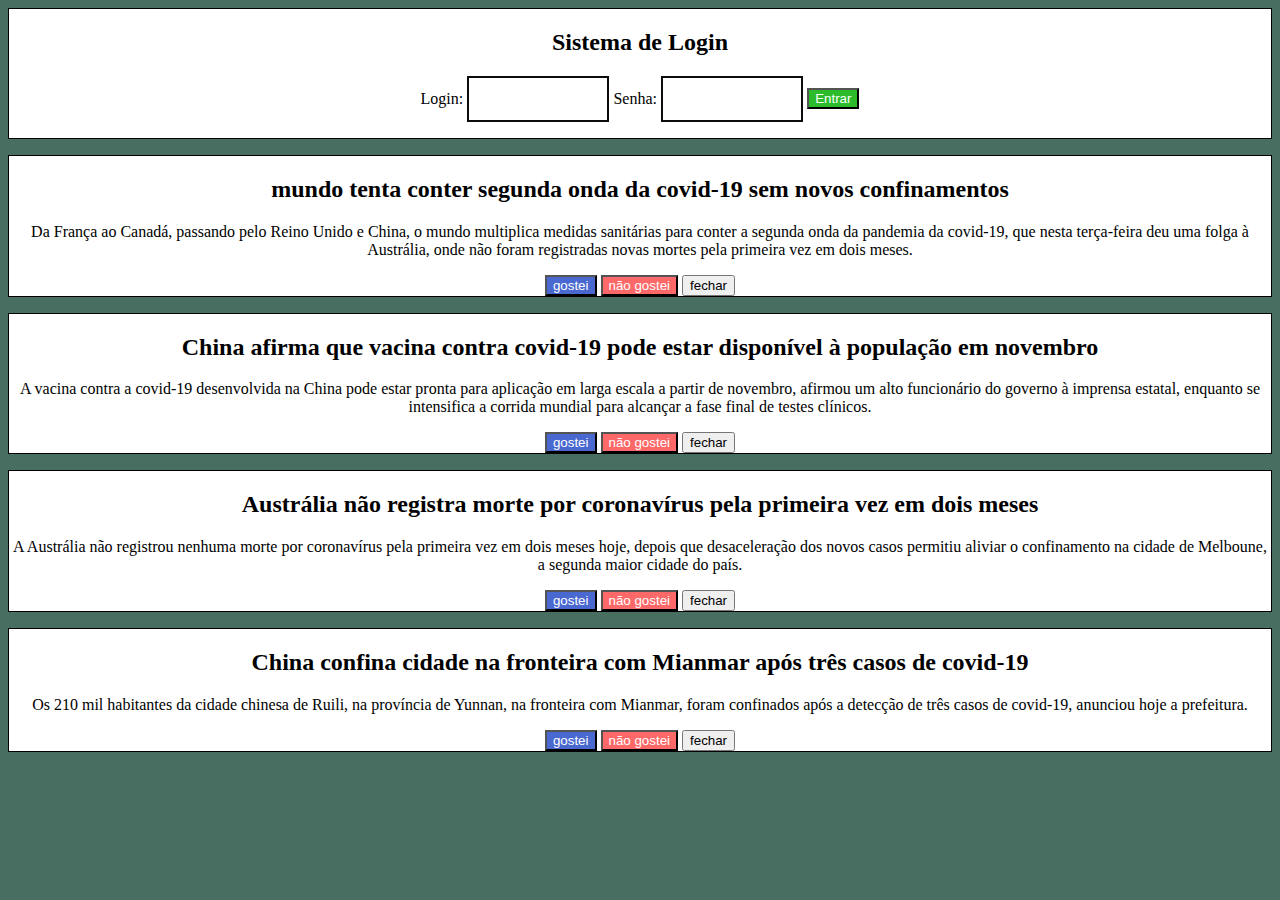
==== index.html @ 89182c9e "segundo commit" ====
<!DOCTYPE html>
<html>
    <head>
        <meta charset="utf-8">
        <script src="script.js"></script>
        <link rel="stylesheet" type="text/css" href="style.css">
    </head>
    <body>
        <div>
            <h2>Sistema de Login</h2>
            <form name="form">
                Login: <input type="text" id="iId" name = "log"/>
                Senha: <input type="password" id ="iPass" name = "pass"/>
                <button type="button" id="login" class="log" onmouseover="mudarCorBtn(this, true)" onmouseout="mudarCorBtn(this, false)" onclick="btnClick()">Entrar</button>
                <p> </p>
            </form>
        </div>
        <p> </p>
        <div id = "label1">
            <h2>mundo tenta conter segunda onda da covid-19 sem novos confinamentos</h2>
            <p>Da França ao Canadá, passando pelo Reino Unido e China, o mundo multiplica medidas sanitárias para conter a segunda onda da pandemia da covid-19, que nesta terça-feira deu uma folga à Austrália, onde não foram registradas novas mortes pela primeira vez em dois meses.</p>
            <form id="form1">
                <button type = "button" name="like" class = "like" onmouseover="mudarCor(0, true, this)" onmouseout="mudarCor(0, false, this)" onclick="mudarCorLike(0, document.getElementById('form1'))">gostei</button>
                <button type = "button" name = "deslike" class="deslike" onmouseover="mudarCorD(0, true, this)" onmouseout="mudarCorD(0, false, this)" onclick="mudarCorDeslike(0, document.getElementById('form1'))">não gostei</button>
                <button type = "button" onclick="document.getElementById('label1').style.display='none'">fechar</button>
            </form>
            
        </div>
        <p> </p>
        <div id = "label2">
            <h2>China afirma que vacina contra covid-19 pode estar disponível à população em novembro</h2>
            <p>A vacina contra a covid-19 desenvolvida na China pode estar pronta para aplicação em larga escala a partir de novembro, afirmou um alto funcionário do governo à imprensa estatal, enquanto se intensifica a corrida mundial para alcançar a fase final de testes clínicos.</p>
            <form id="form2">
                <button type = "button" name = "like" class = "like" onmouseover="mudarCor(1, true, this)" onmouseout="mudarCor(1, false, this)" onclick="mudarCorLike(1, document.getElementById('form2'))">gostei</button>
                <button type = "button" name = "deslike" class = "deslike" onmouseover="mudarCorD(1, true, this)" onmouseout="mudarCorD(1, false, this)" onclick="mudarCorDeslike(1, document.getElementById('form2'))">não gostei</button>
                <button type = "button" onclick="document.getElementById('label2').style.display='none'">fechar</button>
            </form>
        </div>
        <p> </p>
        <div id="label3">
            <h2>Austrália não registra morte por coronavírus pela primeira vez em dois meses</h2>
            <p>A Austrália não registrou nenhuma morte por coronavírus pela primeira vez em dois meses hoje, depois que desaceleração dos novos casos permitiu aliviar o confinamento na cidade de Melboune, a segunda maior cidade do país.</p>
            <form id="form3">
                <button type = "button" name = "like" class = "like" onmouseover="mudarCor(2, true, this)" onmouseout="mudarCor(2, false, this)" onclick="mudarCorLike(2, document.getElementById('form3'))">gostei</button>
                <button type = "button" name = "deslike" class = "deslike" onmouseover="mudarCorD(2, true, this)" onmouseout="mudarCorD(2, false, this)" onclick="mudarCorDeslike(2, document.getElementById('form3'))">não gostei</button>
                <button type = "button" onclick="document.getElementById('label3').style.display='none'">fechar</button>
            </form>
        </div>
        <p> </p>
        <div id="label4">
            <h2>China confina cidade na fronteira com Mianmar após três casos de covid-19</h2>
            <p>Os 210 mil habitantes da cidade chinesa de Ruili, na província de Yunnan, na fronteira com Mianmar, foram confinados após a detecção de três casos de covid-19, anunciou hoje a prefeitura.</p>
            <form id="form4">
                <button type = "button" name = "like" class = "like" onmouseover="mudarCor(3, true, this)" onmouseout="mudarCor(3, false, this)" onclick="mudarCorLike(3, document.getElementById('form4'))">gostei</button>
                <button type = "button" name = "deslike" class = "deslike" onmouseover="mudarCorD(3, true, this)" onmouseout="mudarCorD(3, false, this)" onclick="mudarCorDeslike(3, document.getElementById('form4'))">não gostei</button>
                <button type = "button" onclick="document.getElementById('label4').style.display='none'">fechar</button>
            </form>
        </div>
    </body>
</html>
---- style.css ----
body{
    background-color: rgb(72, 110, 98);
    
}

.like{
    background-color: rgb(73, 104, 208);
    color: white;
}

.deslike{
    background-color: rgb(253, 104, 104);
    color:white;
}

div{
    background-color: white;
    text-align:center;
    border: 1px solid;
    border-color: black;
}

form input[type=text],
form input[type=password]{
    width: 10%;
    height: 40px;
    border: 2px solid rgb(12, 12, 12);
    padding-left: 10px;
}


form input[type=text]:hover{
    border:2px solid green;

}

form input[type=password]:hover{
    border:2px solid green;

}

form[form=login]{
    color: indigo;
}

button{
    cursor: pointer;
}

#login{
    background-color:rgb(43, 187, 43);
    color: white;
    
}
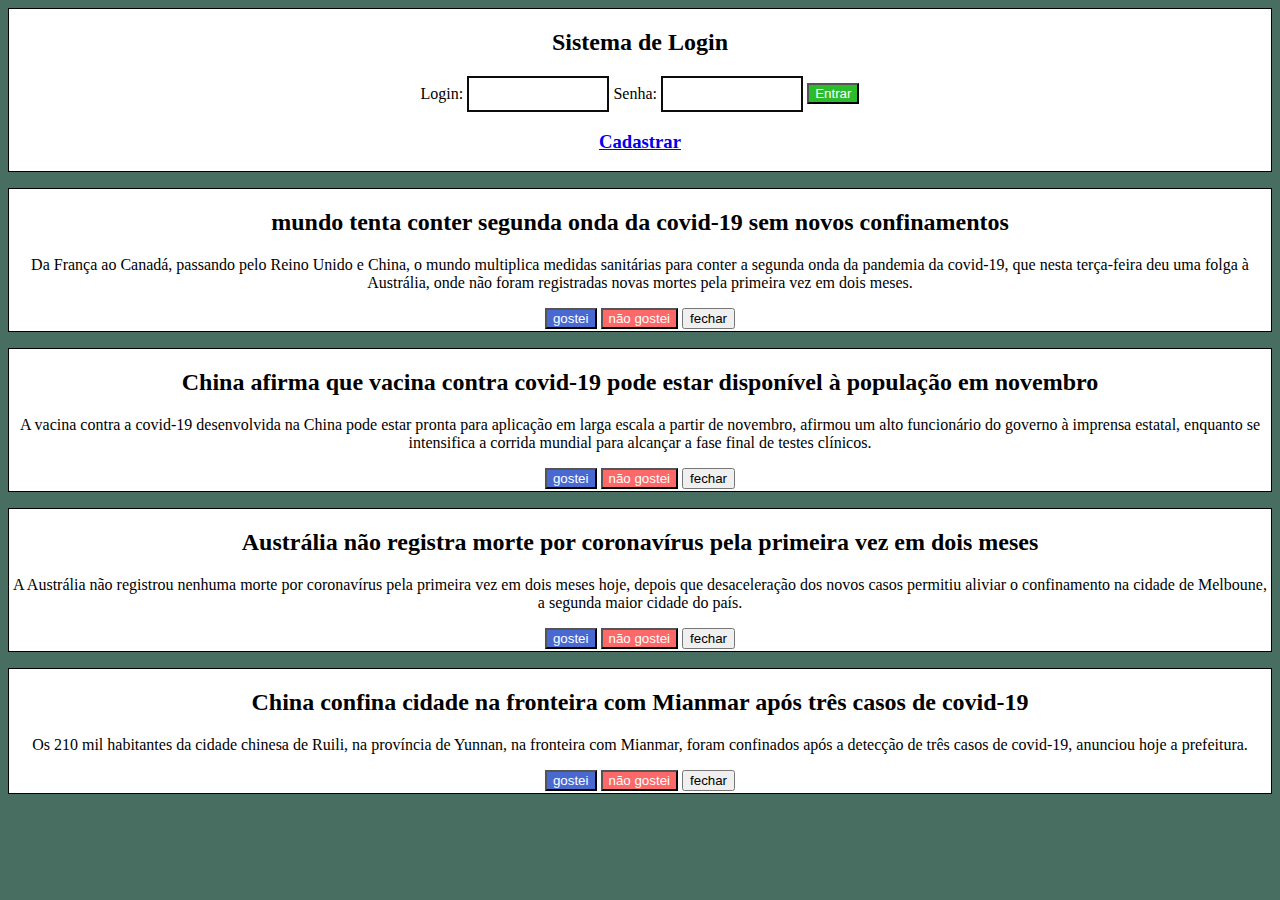
==== commit f116d6da: "adição da funcionalidade resultante" ====
--- a/index.html
+++ b/index.html
@@ -8,10 +8,11 @@
     <body>
         <div>
             <h2>Sistema de Login</h2>
-            <form name="form">
-                Login: <input type="text" id="iId" name = "log"/>
-                Senha: <input type="password" id ="iPass" name = "pass"/>
+            <form name="form" id="form">
+                Login: <input type="text" id="iId" name = "log" onfocus = "selecionado(this)" onblur = "descelecionado(this)"/>
+                Senha: <input type="password" id ="iPass" name = "pass" onfocus="selecionado(this)" onblur = "descelecionado(this)"/>
                 <button type="button" id="login" class="log" onmouseover="mudarCorBtn(this, true)" onmouseout="mudarCorBtn(this, false)" onclick="btnClick()">Entrar</button>
+                <h3><a href="cadastro.html">Cadastrar</a></h3>
                 <p> </p>
             </form>
         </div>
@@ -56,5 +57,6 @@
                 <button type = "button" onclick="document.getElementById('label4').style.display='none'">fechar</button>
             </form>
         </div>
+
     </body>
 </html>--- a/style.css
+++ b/style.css
@@ -11,6 +11,7 @@
 .deslike{
     background-color: rgb(253, 104, 104);
     color:white;
+    margin-bottom: 2px;
 }
 
 div{
@@ -23,19 +24,17 @@
 form input[type=text],
 form input[type=password]{
     width: 10%;
-    height: 40px;
+    height: 30px;
     border: 2px solid rgb(12, 12, 12);
     padding-left: 10px;
 }
 
-
-form input[type=text]:hover{
-    border:2px solid green;
-
+form input[type = text]:focus{
+    border: 4px solid green;
 }
 
-form input[type=password]:hover{
-    border:2px solid green;
+form input[type = password]:focus{
+    border:4px solid green;
 
 }
 
@@ -50,5 +49,4 @@
 #login{
     background-color:rgb(43, 187, 43);
     color: white;
-    
-}+}
